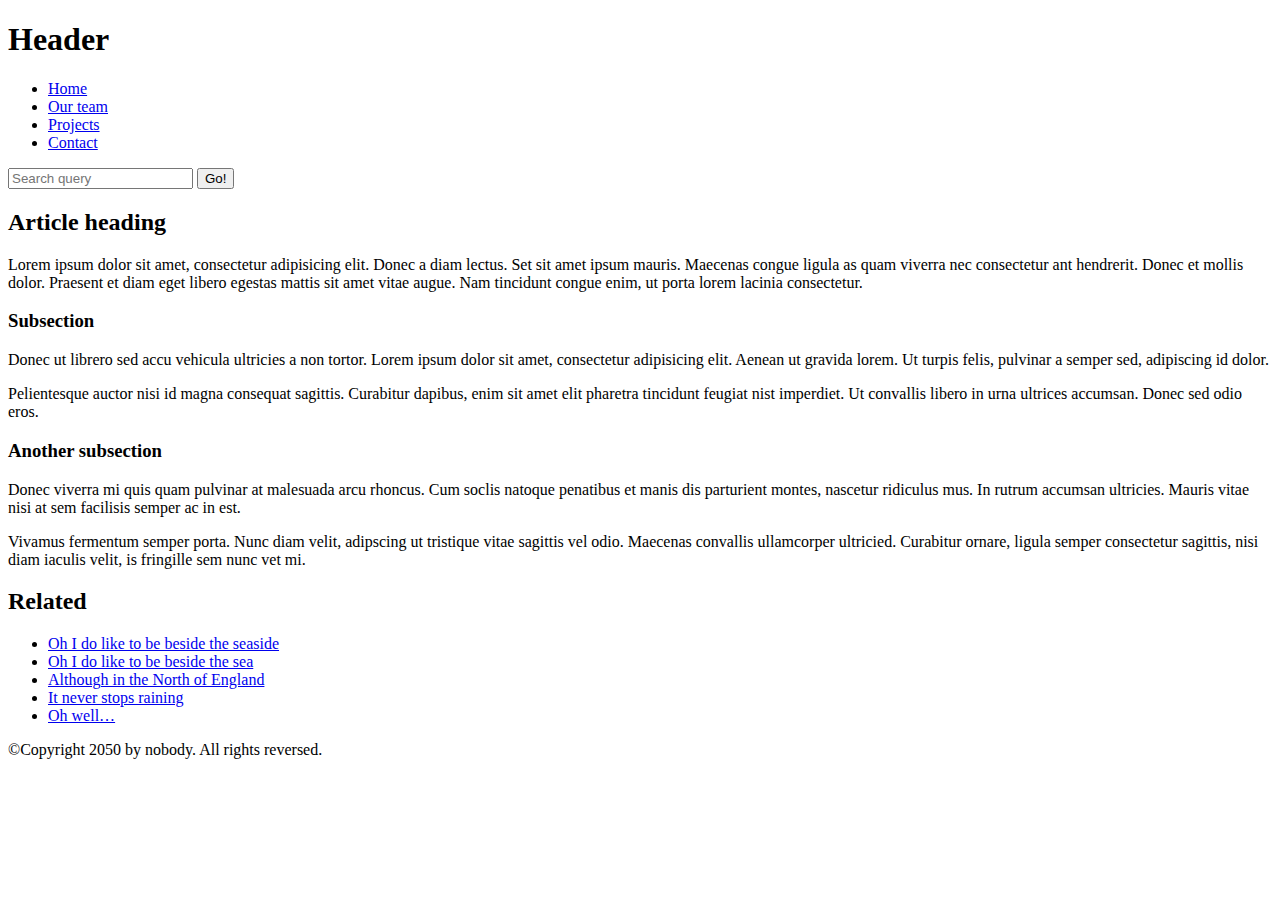
==== basic-html-structure.html @ 5d4cf060 "Added notes for basic html structure" ====
<!DOCTYPE html>
<html lang="en-US">
    <head>
        <meta charset="utf-8" />
        <meta name="viewport" content="width=device-width" />

        <title>Basic HTML Structure</title>
        <link
            href="https://fonts.googleapis.com/css?family=Open+Sans+Condensed:300|Sonsie+One"
            rel="stylesheet"
        />
        <link rel="stylesheet" href="style.css" />
    </head>

    <body>
        <!-- Here is our main header that is used across all the pages of our website -->

        <header>
            <h1>Header</h1>
        </header>

        <nav>
            <ul>
                <li><a href="#">Home</a></li>
                <li><a href="#">Our team</a></li>
                <li><a href="#">Projects</a></li>
                <li><a href="#">Contact</a></li>
            </ul>

            <!-- A Search form is another common non-linear way to navigate through a website. -->

            <form>
                <input type="search" name="q" placeholder="Search query" />
                <input type="submit" value="Go!" />
            </form>
        </nav>

        <!-- Here is our page's main content -->
        <main>
            <!-- It contains an article -->
            <article>
                <h2>Article heading</h2>

                <p>
                    Lorem ipsum dolor sit amet, consectetur adipisicing elit.
                    Donec a diam lectus. Set sit amet ipsum mauris. Maecenas
                    congue ligula as quam viverra nec consectetur ant hendrerit.
                    Donec et mollis dolor. Praesent et diam eget libero egestas
                    mattis sit amet vitae augue. Nam tincidunt congue enim, ut
                    porta lorem lacinia consectetur.
                </p>

                <h3>Subsection</h3>

                <p>
                    Donec ut librero sed accu vehicula ultricies a non tortor.
                    Lorem ipsum dolor sit amet, consectetur adipisicing elit.
                    Aenean ut gravida lorem. Ut turpis felis, pulvinar a semper
                    sed, adipiscing id dolor.
                </p>

                <p>
                    Pelientesque auctor nisi id magna consequat sagittis.
                    Curabitur dapibus, enim sit amet elit pharetra tincidunt
                    feugiat nist imperdiet. Ut convallis libero in urna ultrices
                    accumsan. Donec sed odio eros.
                </p>

                <h3>Another subsection</h3>

                <p>
                    Donec viverra mi quis quam pulvinar at malesuada arcu
                    rhoncus. Cum soclis natoque penatibus et manis dis
                    parturient montes, nascetur ridiculus mus. In rutrum
                    accumsan ultricies. Mauris vitae nisi at sem facilisis
                    semper ac in est.
                </p>

                <p>
                    Vivamus fermentum semper porta. Nunc diam velit, adipscing
                    ut tristique vitae sagittis vel odio. Maecenas convallis
                    ullamcorper ultricied. Curabitur ornare, ligula semper
                    consectetur sagittis, nisi diam iaculis velit, is fringille
                    sem nunc vet mi.
                </p>
            </article>

            <!-- the aside content can also be nested within the main content -->
            <aside>
                <h2>Related</h2>

                <ul>
                    <li>
                        <a href="#">Oh I do like to be beside the seaside</a>
                    </li>
                    <li><a href="#">Oh I do like to be beside the sea</a></li>
                    <li><a href="#">Although in the North of England</a></li>
                    <li><a href="#">It never stops raining</a></li>
                    <li><a href="#">Oh well…</a></li>
                </ul>
            </aside>
        </main>

        <!-- And here is our main footer that is used across all the pages of our website -->

        <footer>
            <p>©Copyright 2050 by nobody. All rights reversed.</p>
        </footer>
    </body>
</html>
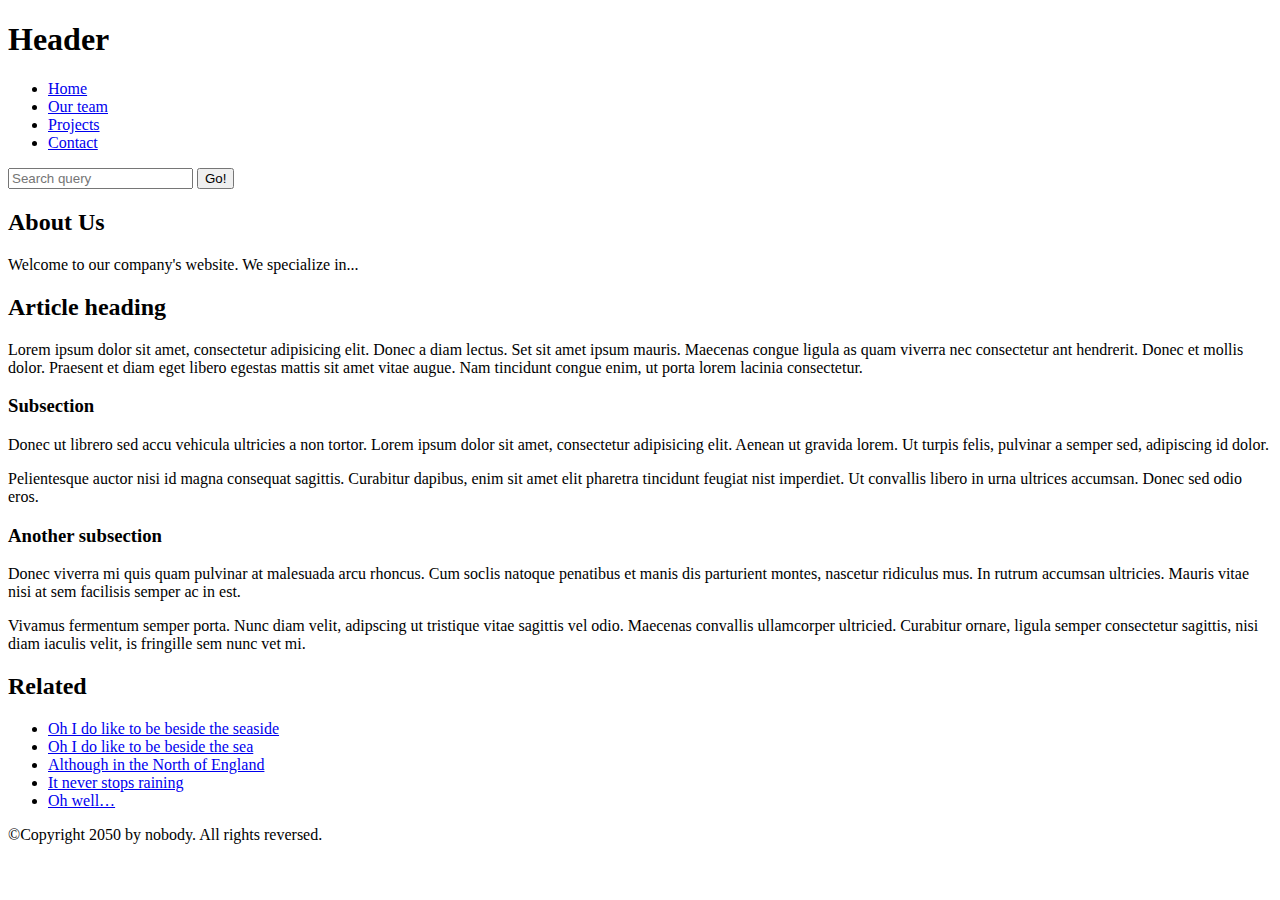
==== commit e0b41c20: "Updated notes for basic html structure" ====
--- a/basic-html-structure.html
+++ b/basic-html-structure.html
@@ -37,6 +37,11 @@
 
         <!-- Here is our page's main content -->
         <main>
+            <section>
+                <h2>About Us</h2>
+                <p>Welcome to our company's website. We specialize in...</p>
+            </section>
+
             <!-- It contains an article -->
             <article>
                 <h2>Article heading</h2>
